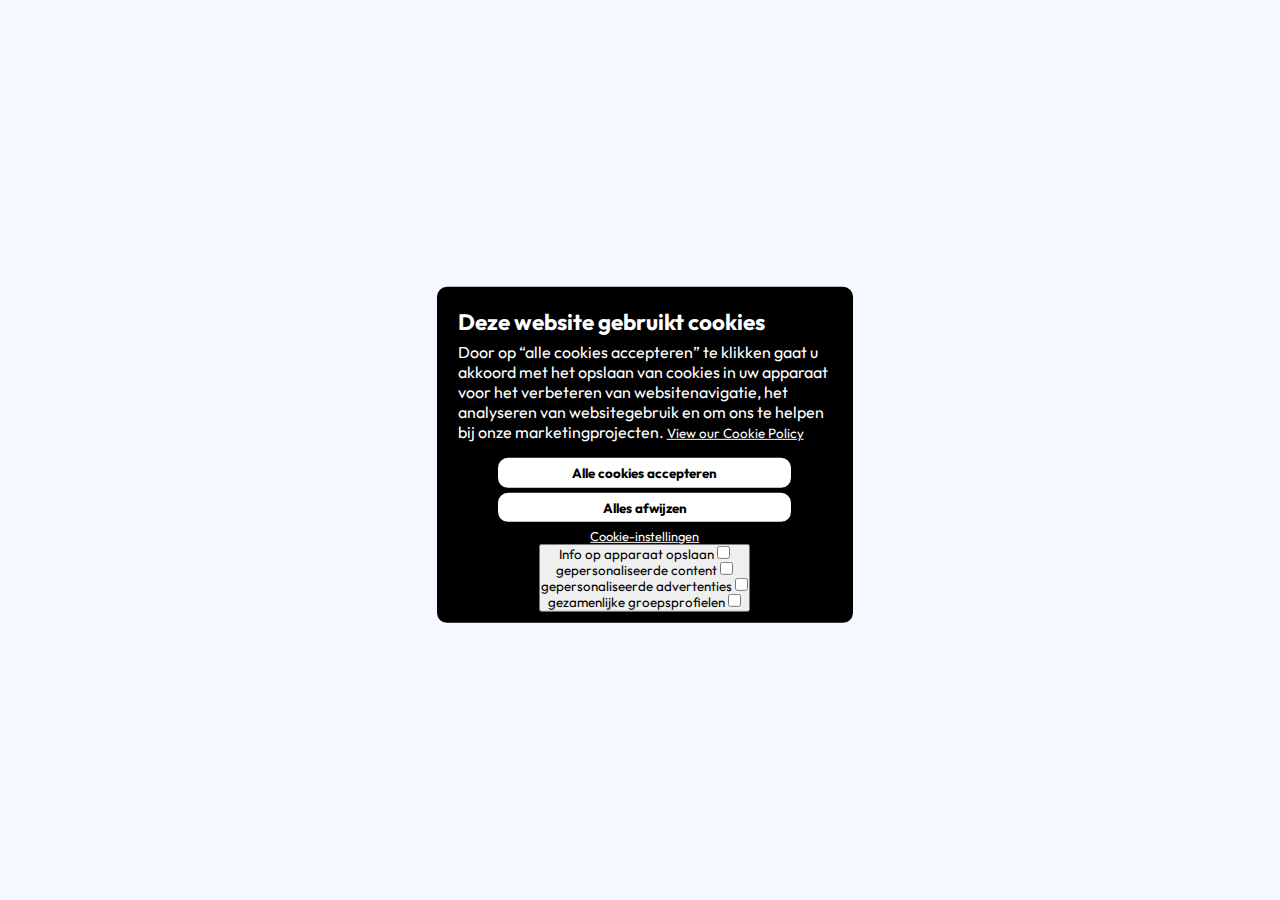
==== index2.html @ b8c34f2f "HTML & start met CSS voor cookie banner" ====
<!doctype html>
<html>
    <head>
        <title>Cookies Future Ready Design</title>
        <link rel="stylesheet" href="style2.css">
    </head>

<body>
    <section class="cookie-container">
        <section class="text-container">
            <h2>Deze website gebruikt cookies</h2>
            <p class="policy">Door op “alle cookies accepteren” te klikken gaat u akkoord met het opslaan van cookies in uw apparaat voor het verbeteren van websitenavigatie, het analyseren van websitegebruik en om ons te helpen bij onze marketingprojecten. <button class="view-policy">View our Cookie Policy</button></p>
        </section>
        <section class="button-container">
            <button class="accept-deny-button">Alle cookies accepteren</button>
            <button class="accept-deny-button">Alles afwijzen</button>
            <button class="settings-button">Cookie-instellingen</button>
            <section>
                <Button>
                    <ul>
                        <li>
                            <label for="">Info op apparaat opslaan</label>
                            <input type="checkbox">
                        </li>
                        <li>
                            <label for="">gepersonaliseerde content</label>
                            <input type="checkbox">
                        </li>
                        <li>
                            <label for="">gepersonaliseerde advertenties</label>
                            <input type="checkbox">
                        </li>
                        <li>
                            <label for="">gezamenlijke groepsprofielen</label>
                            <input type="checkbox">
                        </li>
                    </ul>
                </Button>
            </section>
        </section>
        
    </section>
</body>

</html>
---- style2.css ----
@import url('https://fonts.googleapis.com/css2?family=Outfit:wght@300&display=swap');

@font-face {
    font-family: outfit;
    src: url(Outfit-VariableFont_wght.ttf);
}

* {
    padding: 0;
    margin: 0;
    box-sizing: border-box;
    font-family: outfit;
}

body {
    background-color: #f5f8ff;
    padding-bottom: 10em;
}

.cookie-container {
    display: flex;
    align-items: center;
    justify-content: center;
    flex-direction: column;
    background-color: black;
    color: white;
    position: fixed;
    margin: .3em;
    padding: .5em;
    border-radius: 10px;
    position: fixed;
    top: 50%;
    left: 50%;
    transform: translate(-50%, -50%);
    max-width: 26em;
}

.text-container {
    max-width: 30em;
    padding: .8em;
}

h2 {
    font-size: 1.4rem;
    margin-bottom: .3em;
}


.button-container {
    display: flex;
    align-items: center;
    justify-content: center;
    flex-direction: column;
    height: 10em;
    padding: 1em;
}

.accept-deny-button {
    background-color: white;
    color: black;
    border-radius: 10px;
    padding: .5em;
    min-width: 22em;
    height: 3em;
    margin-bottom: .4em;
    border: none;
    transition: 1s;
    cursor: pointer;
    font-weight: bold;
}

.accept-deny-button:hover  {
    background-color: #d8dbe2;
}

.settings-button {
    font-size: .8rem;
    background: none;
	color: inherit;
	border: none;
	cursor: pointer;
	outline: inherit;
}

.view-policy {
    background: none;
	color: inherit;
	border: none;
	cursor: pointer;
	outline: inherit;
}

.settings-button:focus-visible, .view-policy:focus-visible {
    border: 1px solid white;
    border-radius: 6px;
}

.policy {
    font-size: 1rem;
}

.settings-button, .view-policy {
    text-decoration: underline;
    cursor: pointer;
}
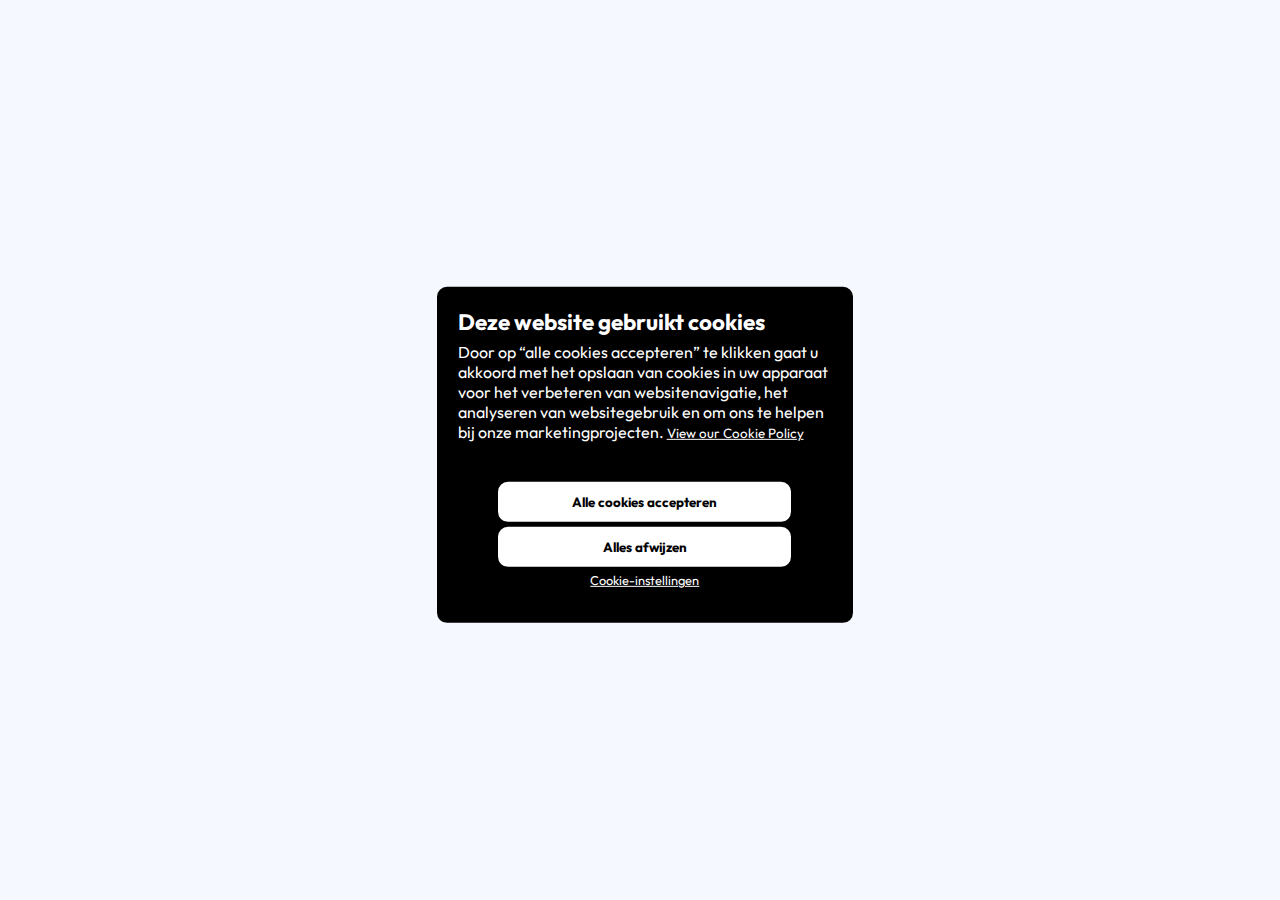
==== commit e1ed95b9: "css update" ====
--- a/index2.html
+++ b/index2.html
@@ -5,18 +5,17 @@
         <link rel="stylesheet" href="style2.css">
     </head>
 
-<body>
-    <section class="cookie-container">
-        <section class="text-container">
-            <h2>Deze website gebruikt cookies</h2>
-            <p class="policy">Door op “alle cookies accepteren” te klikken gaat u akkoord met het opslaan van cookies in uw apparaat voor het verbeteren van websitenavigatie, het analyseren van websitegebruik en om ons te helpen bij onze marketingprojecten. <button class="view-policy">View our Cookie Policy</button></p>
-        </section>
-        <section class="button-container">
-            <button class="accept-deny-button">Alle cookies accepteren</button>
-            <button class="accept-deny-button">Alles afwijzen</button>
-            <button class="settings-button">Cookie-instellingen</button>
-            <section>
-                <Button>
+    <body>
+        <section class="cookie-container">
+            <section class="text-container">
+                <h2>Deze website gebruikt cookies</h2>
+                <p class="policy">Door op “alle cookies accepteren” te klikken gaat u akkoord met het opslaan van cookies in uw apparaat voor het verbeteren van websitenavigatie, het analyseren van websitegebruik en om ons te helpen bij onze marketingprojecten. <button class="view-policy">View our Cookie Policy</button></p>
+            </section>
+            <section class="button-container">
+                <button class="accept-deny-button">Alle cookies accepteren</button>
+                <button class="accept-deny-button">Alles afwijzen</button>
+                <button class="settings-button">Cookie-instellingen</button>
+                <!-- <section>
                     <ul>
                         <li>
                             <label for="">Info op apparaat opslaan</label>
@@ -35,11 +34,10 @@
                             <input type="checkbox">
                         </li>
                     </ul>
-                </Button>
+                </section> -->
             </section>
+        
         </section>
-        
-    </section>
-</body>
+    </body>
 
 </html>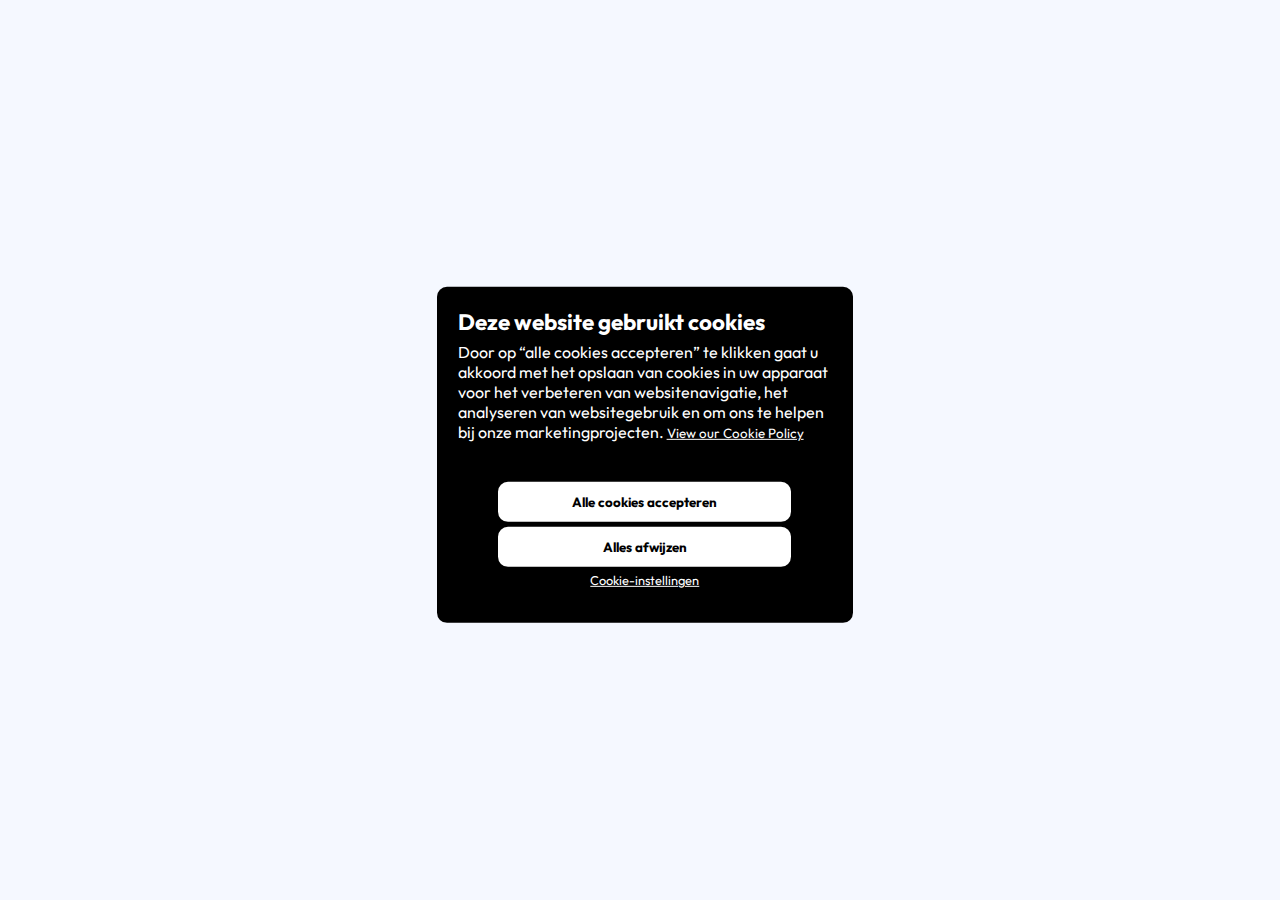
==== commit c95f2912: "2de pagina button fix" ====
--- a/index2.html
+++ b/index2.html
@@ -3,38 +3,19 @@
     <head>
         <title>Cookies Future Ready Design</title>
         <link rel="stylesheet" href="style2.css">
+        <script src="index.js"></script>
     </head>
 
     <body>
-        <section class="cookie-container">
+        <section class="cookie-container" id="cookieConsentBanner">
             <section class="text-container">
                 <h2>Deze website gebruikt cookies</h2>
                 <p class="policy">Door op “alle cookies accepteren” te klikken gaat u akkoord met het opslaan van cookies in uw apparaat voor het verbeteren van websitenavigatie, het analyseren van websitegebruik en om ons te helpen bij onze marketingprojecten. <button class="view-policy">View our Cookie Policy</button></p>
             </section>
             <section class="button-container">
-                <button class="accept-deny-button">Alle cookies accepteren</button>
-                <button class="accept-deny-button">Alles afwijzen</button>
+                <button class="accept-deny-button" id="acceptCookies">Alle cookies accepteren</button>
+                <button class="accept-deny-button" id="declineCookies">Alles afwijzen</button>
                 <button class="settings-button">Cookie-instellingen</button>
-                <!-- <section>
-                    <ul>
-                        <li>
-                            <label for="">Info op apparaat opslaan</label>
-                            <input type="checkbox">
-                        </li>
-                        <li>
-                            <label for="">gepersonaliseerde content</label>
-                            <input type="checkbox">
-                        </li>
-                        <li>
-                            <label for="">gepersonaliseerde advertenties</label>
-                            <input type="checkbox">
-                        </li>
-                        <li>
-                            <label for="">gezamenlijke groepsprofielen</label>
-                            <input type="checkbox">
-                        </li>
-                    </ul>
-                </section> -->
             </section>
         
         </section>
